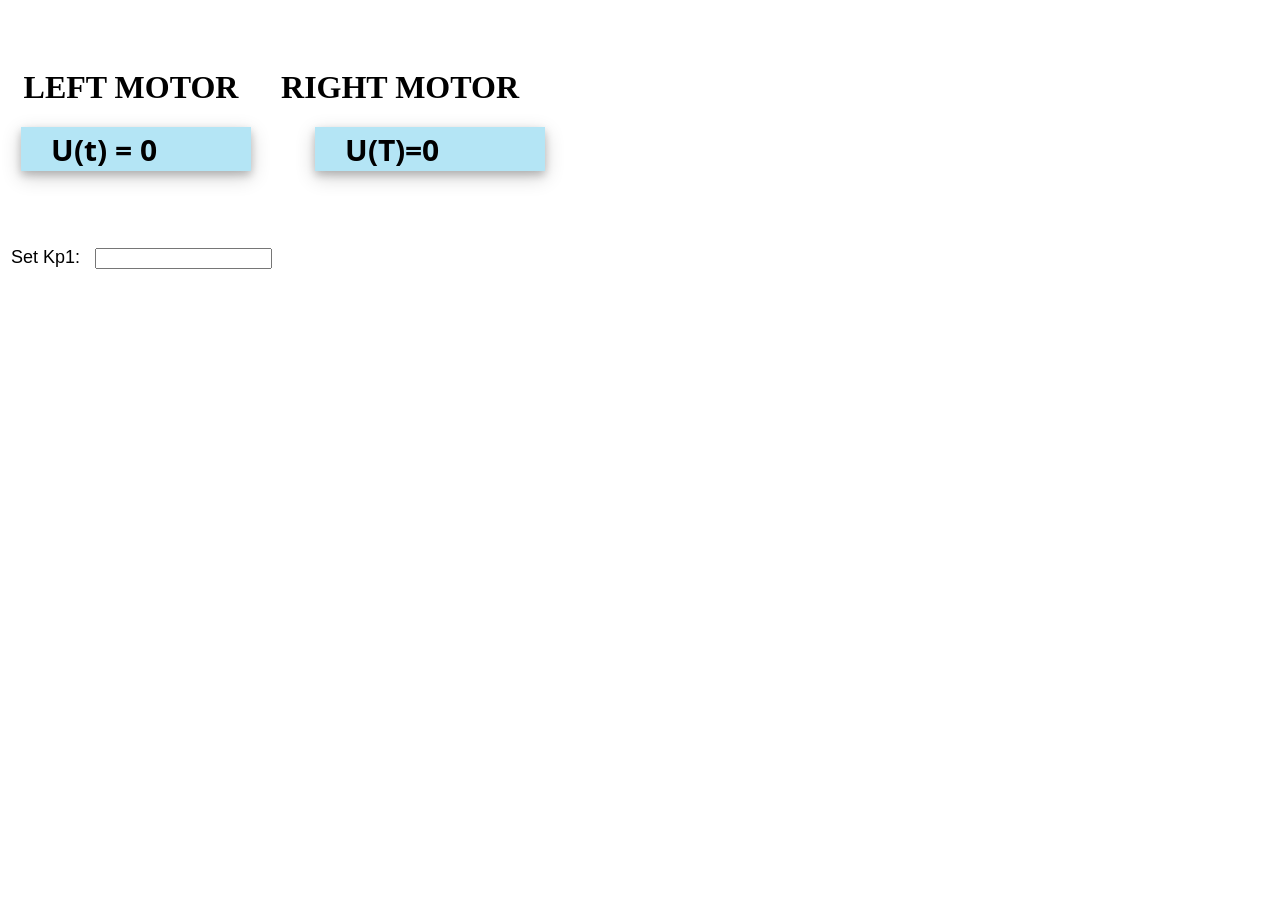
==== sw/src_HTML/mqtt_app.htm @ 5b523a76 "Force added htms" ====
<!-- -------------------------------------------- -->
<!-- --------- LAB 9 Web Application ----------- -->
<!-- 
    Mashed up by: Mark McDermott from various sources
    Project:      EE445L Lab 9
    Updated:      7/11/24
-->


<!DOCTYPE html>
<html>
	<head>
		<meta charset="UTF-8">
		<title>MQTT Control</title>
		<link rel = "stylesheet" href = "lib/styles.css">        
	</head>
<body>
        
<!-- Import Source Paho MQTT Client, our code is called at the bottom -->
<script src="lib/mqttws31.js"></script>

        
<!-- Table for displaying current State -->
<table border="0" width="470" height="220">
	<tr>
		<td style="text-align: center;">	
			<h1>LEFT MOTOR</h1>
			<div id = "left_U" ></div><br>
			<!-- TODO TODO TODO -->
		</td>
        	<td style="text-align: center;">
			<h1>RIGHT MOTOR</h1>
			<div id = "Fixme" > U(T)=0 </div><br>
			<!-- TODO TODO TODO -->
		</td>
	</tr>
</table>
       

<!-- Table for setting new values and EC -->
<table border="0" width="450" height="50">
	<tr>
		<td>
			<!-- SET Kp Term (TODO 1/2) -->
            		<p>
                		<form name="kp1_msg" action="" onsubmit="set_kp1()">
                    		<font size="4" face="Arial">Set Kp1:<b>&nbsp; </b></font>
				<font size="4" face="Arial Black">&nbsp;<input type="number"  name="kp1_value" ><br></font>                 
                		</form>
            		</p>
 			<!-- SET Ki Terms -->
			<!-- SET RPM  aka X-Star -->
		<td>
          		<!-- Extra column for EC readout, HINT not like previous column-->
		</td>
	</tr>
</table>
	
<br> <br> 		

<!-- Import code, and Start it up! (After page has loaded) -->
<script src="motor_ctl.js"></script>
<script>connect();</script>

        
</body>
</html>
---- sw/src_HTML/lib/styles.css ----
/* Importing Open Sans Condensed Google font */
@import url('https://fonts.googleapis.com/css2?family=Open+Sans+Condensed:wght@300&display=swap');

.button {
  border: none;
  color: white;
  padding: 15px 32px;
  text-align: center;
  text-decoration: none;
  display: inline-block;
  font-size: 14px;
  margin: 4px 2px;
  cursor: pointer;
}

		
		
hr {
  border: none;
  height: 5px;
  /* Set the hr color */
  background-color: #07879e;  /* Modern Browsers  #2ca3b8 */
}
		

#Fixme{
  background-color: #b4e5f5;
  width: 200px;
  align-items: left;
  margin-left: 60px;
  padding-left: 30px;
  padding-top: 2px;
  padding-bottom: 1px;
  font-family: 'Open Sans Condensed', sans-serif;
  font-weight: bold;
  font-size: 30px;
  text-align: left;
  box-shadow: 0 4px 8px 0 rgba(0, 0, 0, 0.2), 0 6px 20px 0 rgba(0, 0, 0, 0.19);
}

#right_U{
  background-color: #b4e5f5;
  width: 200px;
  align-items: left;
  margin-left: 60px;
  padding-left: 30px;
  padding-top: 2px;
  padding-bottom: 1px;
  font-family: 'Open Sans Condensed', sans-serif;
  font-weight: bold;
  font-size: 30px;
  text-align: left;
  box-shadow: 0 4px 8px 0 rgba(0, 0, 0, 0.2), 0 6px 20px 0 rgba(0, 0, 0, 0.19);
}

#left_U{
  background-color: #b4e5f5;
  width: 200px;
  align-items: left;
  margin-left: 10px;
  padding-left: 30px;
  padding-top: 2px;
  padding-bottom: 1px;
  font-family: 'Open Sans Condensed', sans-serif;
  font-weight: bold;
  font-size: 30px;
  text-align: left;
  box-shadow: 0 4px 8px 0 rgba(0, 0, 0, 0.2), 0 6px 20px 0 rgba(0, 0, 0, 0.19);
}


#left_ERR{
  background-color: #d6faec;
  width: 200px;
  align-items: left;
  margin-left: 10px;
  padding-left: 30px;
  padding-top: 2px;
  padding-bottom: 1px;
  font-family: 'Open Sans Condensed', sans-serif;
  font-size: 30px;
  font-weight: bold;
  text-align: left;
  box-shadow: 0 4px 8px 0 rgba(0, 0, 0, 0.2), 0 6px 20px 0 rgba(0, 0, 0, 0.19);
}

#right_ERR{
   background-color: #d6faec;
  width: 200px;
  align-items: left;
  margin-left: 60px;
  padding-left: 30px;
  padding-top: 2px;
  padding-bottom: 1px;
  font-family: 'Open Sans Condensed', sans-serif;
  font-size: 30px;
  font-weight: bold;
  text-align: left;
  box-shadow: 0 4px 8px 0 rgba(0, 0, 0, 0.2), 0 6px 20px 0 rgba(0, 0, 0, 0.19);
}

#left_RPM{
    background-color: #f3d1dc;
      width: 200px;
      align-items: left;
      margin-left: 10px;
      padding-left: 30px;
      padding-top: 2px;
      padding-bottom: 1px;
      font-family: 'Open Sans Condensed', sans-serif;
      font-size: 30px;
      font-weight: bold;
      text-align: left;
      box-shadow: 0 4px 8px 0 rgba(0, 0, 0, 0.2), 0 6px 20px 0 rgba(0, 0, 0, 0.19);
    }
    
    
#right_RPM{
    background-color: #f3d1dc;
      width: 200px;
      align-items: left;
      margin-left: 60px;
      padding-left: 30px;
      padding-top: 2px;
      padding-bottom: 1px;
      font-family: 'Open Sans Condensed', sans-serif;
      font-size: 30px;
      font-weight: bold;
      text-align: left;
      box-shadow: 0 4px 8px 0 rgba(0, 0, 0, 0.2), 0 6px 20px 0 rgba(0, 0, 0, 0.19);
    }
    
/*  ---------------  */
    #kp1_mirror{
        background-color: #ffffff;
        width: 100px;
        align-items: left;
        margin-left: 0px;
        padding-left: 2px;
        padding-top: 0px;
        padding-bottom: 0px;
        font-family: Arial;
        font-size: 4;
        text-align: left;
     }

#kp2_mirror{
    background-color: #ffffff;
    width: 100px;
    align-items: left;
    margin-left: 0px;
    padding-left: 2px;
    padding-top: 2px;
    padding-bottom: 0px;
    font-family: Arial;
    font-size: 4;
    text-align: left;
     }


#ki1_mirror{
    background-color: #ffffff;
    width: 100px;
    align-items: left;
    margin-left: 0px;
    padding-left: 2px;
    padding-top: 2px;
    padding-bottom: 0px;
    font-family: Arial;
    font-size: 4;
    text-align: left;
     }

#ki2_mirror{
    background-color: #ffffff;
    width: 100px;
    align-items: left;
    margin-left: 0px;
    padding-left: 2px;
    padding-top: 4px;
    padding-bottom: 0px;
    font-family: Arial;
    font-size: 4;
    text-align: left;
     }

#xstar_mirror{
    background-color: #ffffff;
    width: 100px;
    align-items: left;
    margin-left: 0px;
    padding-left: 2px;
    padding-top: 2px;
    padding-bottom: 0px;
    font-family: Arial;
    font-size: 4;
    text-align: left;
     }
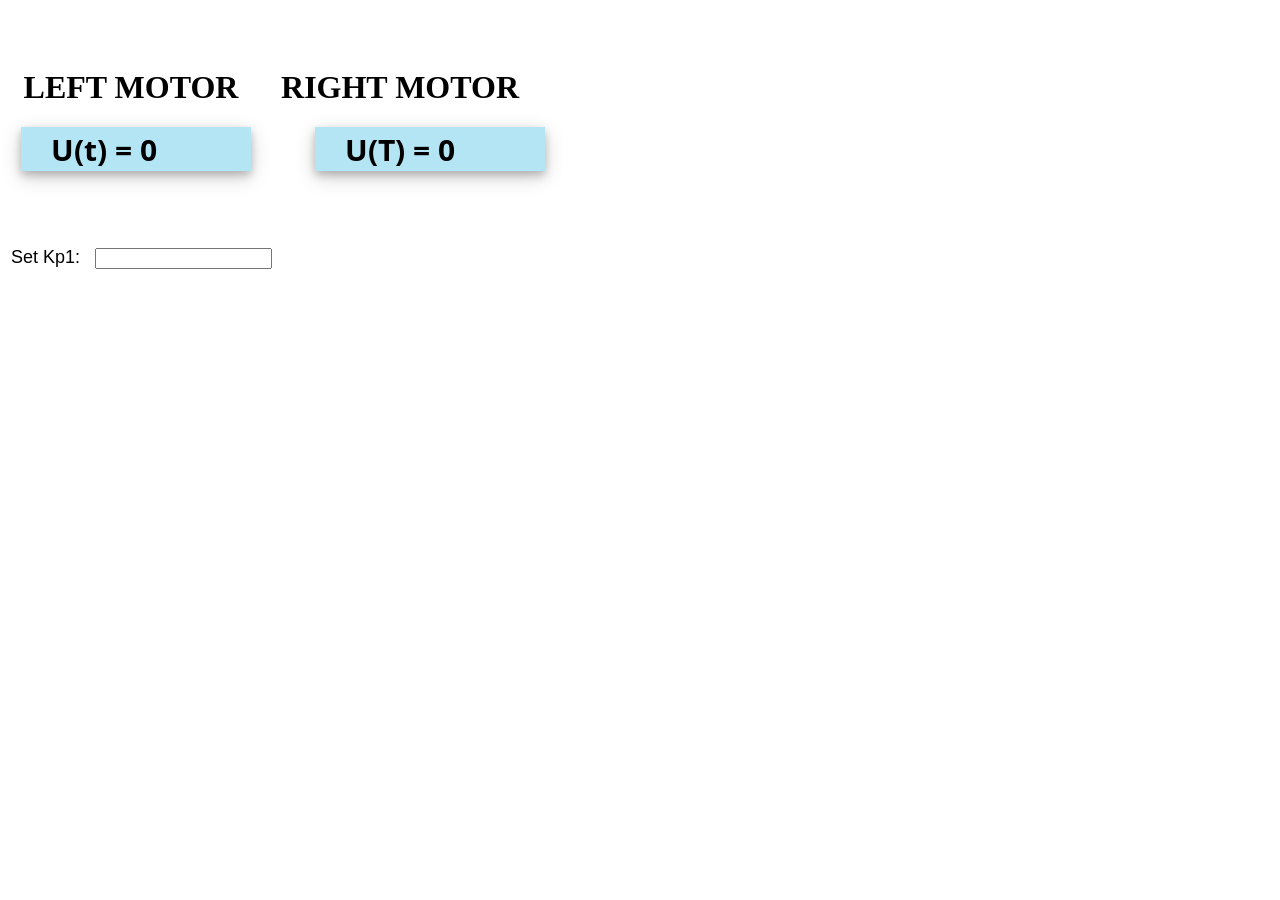
==== commit 9157c287: "Added naming hint" ====
--- a/sw/src_HTML/mqtt_app.htm
+++ b/sw/src_HTML/mqtt_app.htm
@@ -30,7 +30,7 @@
 		</td>
         	<td style="text-align: center;">
 			<h1>RIGHT MOTOR</h1>
-			<div id = "Fixme" > U(T)=0 </div><br>
+			<div id = "Fixme" > U(T) = 0 </div><br> <!-- Why does the other one have no text? Read CSS for naming and JS to know how to fix this -->
 			<!-- TODO TODO TODO -->
 		</td>
 	</tr>
